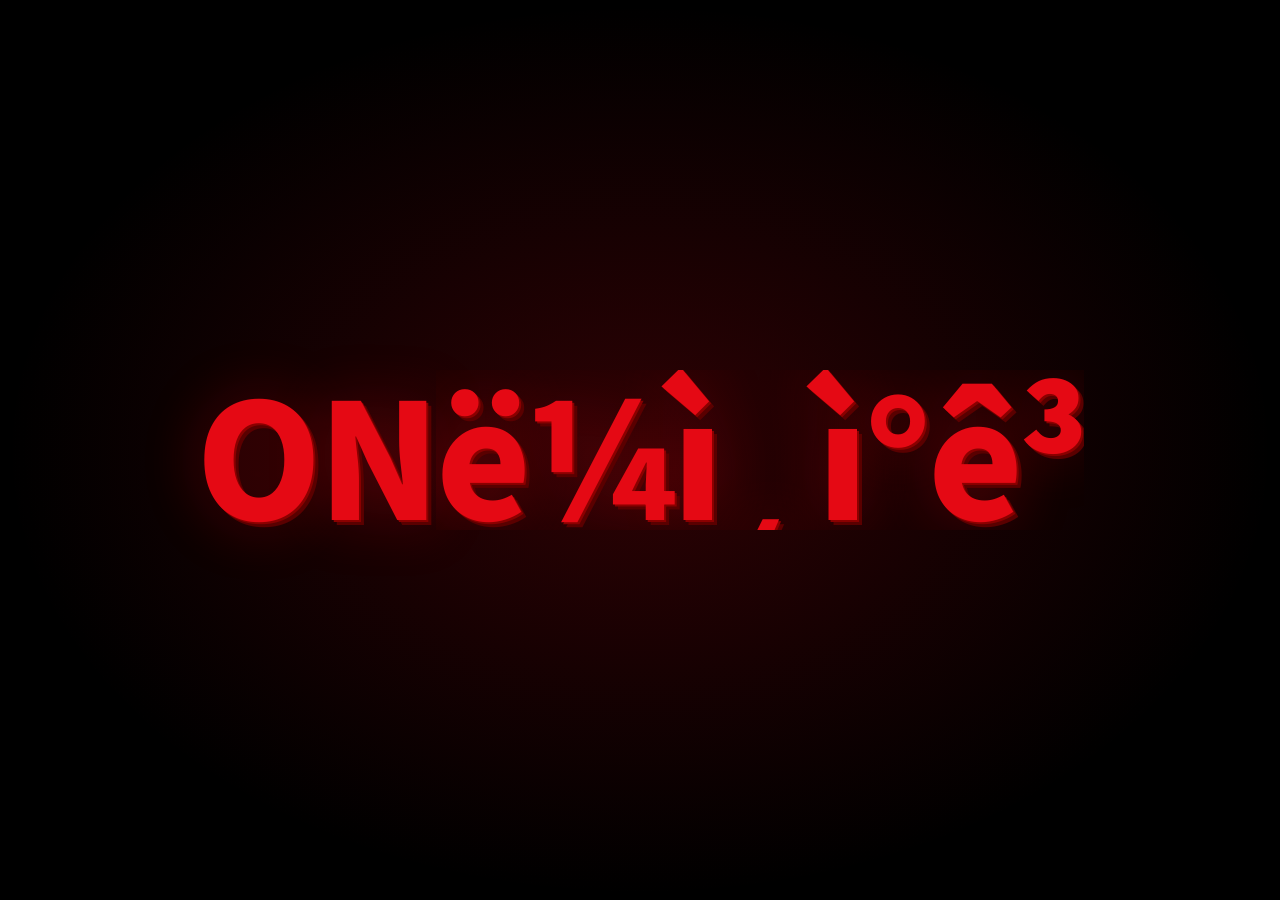
==== templates/intro.html @ ecc40d7e "feat: 온라인연계 인트로 랜딩 페이지 추가 Co-Authored-By: Claude Sonnet 4.6 <noreply@anthropic.com>" ====
<!DOCTYPE html>
<html lang="ko">
<head>
<meta charset="UTF-8">
<meta name="viewport" content="width=device-width, initial-scale=1.0">
<title>ì¨ë¼ì¸ì°ê³ â íì´ë§í¸ ì¤ìê° ê°ê²© ì¶ì²</title>
<style>
  @import url('https://fonts.googleapis.com/css2?family=Noto+Sans+KR:wght@900&display=swap');
  * { margin:0; padding:0; box-sizing:border-box; }
  html, body {
    width:100%; height:100%;
    background:#000; overflow:hidden;
    font-family:'Noto Sans KR', sans-serif;
  }

  #curtain {
    position:fixed; inset:0;
    background:linear-gradient(135deg, #8B0000 0%, #E50914 50%, #8B0000 100%);
    opacity:0; pointer-events:none; z-index:100;
  }

  #stage {
    position:relative; width:100vw; height:100vh;
    display:flex; align-items:center; justify-content:center;
  }
  #glow {
    position:fixed; inset:0;
    background:radial-gradient(ellipse at center, rgba(229,9,20,0.2) 0%, transparent 70%);
    pointer-events:none; opacity:0;
  }
  #logo {
    position:relative;
    display:flex; align-items:center; justify-content:center;
  }

  #on-block {
    font-family:'Noto Sans KR', sans-serif;
    font-weight:900; font-size:clamp(80px,15vw,160px);
    line-height:1; letter-spacing:-4px; color:#E50914;
    text-shadow:2px 2px 0 #8B0000, 5px 5px 0 #5a0000, 0 0 60px rgba(229,9,20,0.3);
    opacity:0; transform:scale(2.5); filter:brightness(3);
  }
  #rest {
    font-family:'Noto Sans KR', sans-serif;
    font-weight:900; font-size:clamp(80px,15vw,160px);
    line-height:1; letter-spacing:-4px; color:#E50914;
    text-shadow:2px 2px 0 #8B0000, 5px 5px 0 #5a0000, 0 0 60px rgba(229,9,20,0.3);
    clip-path:inset(0 100% 0 0); white-space:nowrap;
  }
  #sweep {
    position:absolute; top:0; left:-100%; width:50%; height:100%;
    background:linear-gradient(105deg, transparent 0%,
      rgba(255,255,255,0.08) 40%, rgba(255,255,255,0.3) 50%,
      rgba(255,255,255,0.08) 60%, transparent 100%);
    pointer-events:none; opacity:0;
  }
  #tagline {
    position:absolute; bottom:-44px; left:50%; transform:translateX(-50%);
    color:#444; font-size:12px; letter-spacing:8px;
    text-transform:uppercase; white-space:nowrap; opacity:0;
  }
  #fade-out {
    position:fixed; inset:0; background:#000;
    opacity:0; pointer-events:none; z-index:300;
    transition:opacity 0.7s ease;
  }
  #bottom-hint {
    position:fixed; bottom:28px; left:50%; transform:translateX(-50%);
    color:#222; font-size:11px; letter-spacing:3px;
    opacity:0; white-space:nowrap; transition:opacity 1s ease;
  }
</style>
</head>
<body>

<div id="curtain"></div>
<div id="fade-out"></div>

<div id="stage">
  <div id="glow"></div>
  <div id="logo">
    <div id="on-block">ON</div>
    <div id="rest">ë¼ì¸ì°ê³</div>
    <div id="sweep"></div>
    <div id="tagline">HiMart Intelligence Â· Real-Time Price</div>
  </div>
</div>

<div id="bottom-hint">íì´ë§í¸ ì¤ìê° ê°ê²© ì¶ì² íë«í¼</div>

<audio id="tadum-audio" preload="auto">
  <source src="[data-uri]" type="audio/mp3">
</audio>

<script>
function runIntro() {
  const onBlock = document.getElementById('on-block');
  const rest    = document.getElementById('rest');
  const sweep   = document.getElementById('sweep');
  const glow    = document.getElementById('glow');
  const tagline = document.getElementById('tagline');
  const curtain = document.getElementById('curtain');
  const fadeOut = document.getElementById('fade-out');
  const hint    = document.getElementById('bottom-hint');
  const audio   = document.getElementById('tadum-audio');

  // T=0: ë¹¨ê° ì»¤í¼ íëì
  curtain.style.transition = 'opacity 0.12s ease';
  curtain.style.opacity    = '1';
  setTimeout(() => {
    curtain.style.transition = 'opacity 0.4s ease';
    curtain.style.opacity    = '0';
  }, 120);

  // T=80ms: ì¬ì´ë (ìëì¬ì â ì¤í¨í´ë ë¬´ì)
  setTimeout(() => {
    audio.currentTime = 0;
    audio.play().catch(() => {});
  }, 80);

  // T=100ms: ê¸ë¡ì°
  setTimeout(() => {
    glow.style.transition = 'opacity 0.4s ease';
    glow.style.opacity    = '1';
  }, 100);

  // T=150ms: ON í­ë° ë±ì¥
  setTimeout(() => {
    onBlock.style.transition = 'opacity 0.1s ease, transform 0.55s cubic-bezier(0.1,0,0.05,1), filter 0.55s ease';
    onBlock.style.opacity    = '1';
    onBlock.style.transform  = 'scale(1)';
    onBlock.style.filter     = 'brightness(1)';
  }, 150);

  // T=550ms: ë¼ì¸ì°ê³ ì¸ë§ì¤í¬
  setTimeout(() => {
    rest.style.transition = 'clip-path 0.65s cubic-bezier(0.35,0,0.1,1)';
    rest.style.clipPath   = 'inset(0 0% 0 0)';
  }, 550);

  // T=590ms: ë¹ ì¤ì
  setTimeout(() => {
    sweep.style.opacity = '1';
    sweep.style.left    = '-50%';
    requestAnimationFrame(() => requestAnimationFrame(() => {
      sweep.style.transition = 'left 0.9s cubic-bezier(0.4,0,0.2,1)';
      sweep.style.left       = '160%';
    }));
    setTimeout(() => { sweep.style.opacity = '0'; }, 900);
  }, 590);

  // T=1500ms: íê·¸ë¼ì¸ + íí¸
  setTimeout(() => {
    tagline.style.transition = 'opacity 1s ease';
    tagline.style.opacity    = '1';
    hint.style.opacity       = '1';
  }, 1500);

  // T=3200ms: íì´ë ìì
  setTimeout(() => { fadeOut.style.opacity = '1'; }, 3200);

  // T=3900ms: ë©ì¸ì¼ë¡ ì´ë
  setTimeout(() => { window.location.href = '/main'; }, 3900);
}

// ââ íì´ì§ ë¡ë ì¦ì ìì ââ
window.addEventListener('load', () => {
  // ìëì¬ì ì ì± ì°í ìë
  document.body.addEventListener('click', () => {}, { once: true });
  runIntro();
});
</script>
</body>
</html>
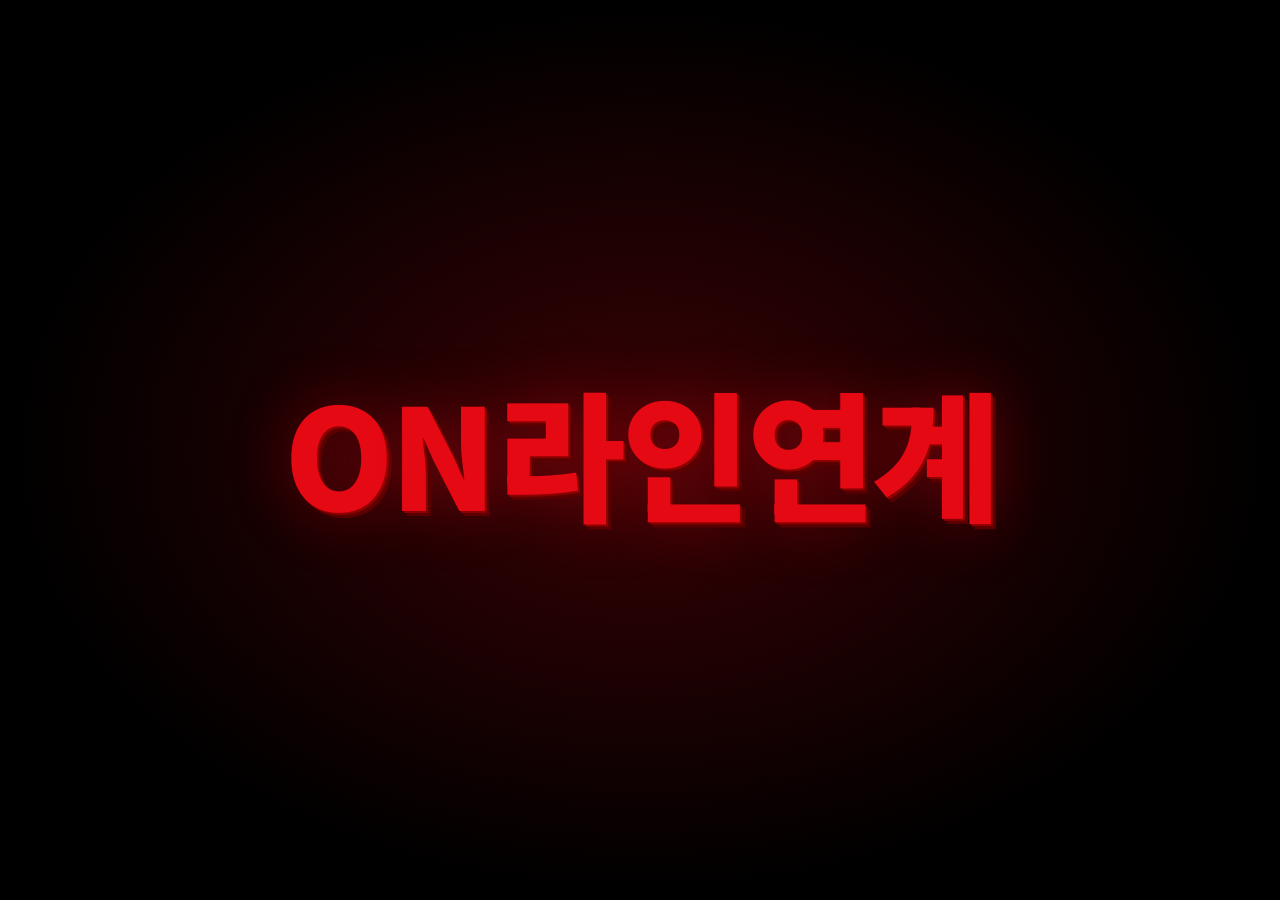
==== commit c1332473: "fix: 인트로 한글 깨짐 수정 및 애니메이션 재설계 (N 팝업 → O 왼쪽, 라인연계 오른쪽) Co-Authored-By: Claude Sonnet 4.6 <noreply@ant" ====
--- a/templates/intro.html
+++ b/templates/intro.html
@@ -3,172 +3,149 @@
 <head>
 <meta charset="UTF-8">
 <meta name="viewport" content="width=device-width, initial-scale=1.0">
-<title>ì¨ë¼ì¸ì°ê³ â íì´ë§í¸ ì¤ìê° ê°ê²© ì¶ì²</title>
+<title>온라인연계 – 하이마트 실시간 가격 추천</title>
 <style>
   @import url('https://fonts.googleapis.com/css2?family=Noto+Sans+KR:wght@900&display=swap');
-  * { margin:0; padding:0; box-sizing:border-box; }
+  * { margin: 0; padding: 0; box-sizing: border-box; }
   html, body {
-    width:100%; height:100%;
-    background:#000; overflow:hidden;
-    font-family:'Noto Sans KR', sans-serif;
+    width: 100%; height: 100%;
+    background: #000; overflow: hidden;
+    font-family: 'Noto Sans KR', sans-serif;
   }
 
-  #curtain {
-    position:fixed; inset:0;
-    background:linear-gradient(135deg, #8B0000 0%, #E50914 50%, #8B0000 100%);
-    opacity:0; pointer-events:none; z-index:100;
+  #glow {
+    position: fixed; inset: 0;
+    background: radial-gradient(ellipse at center, rgba(229,9,20,0.25) 0%, transparent 70%);
+    pointer-events: none; opacity: 0;
   }
 
   #stage {
-    position:relative; width:100vw; height:100vh;
-    display:flex; align-items:center; justify-content:center;
-  }
-  #glow {
-    position:fixed; inset:0;
-    background:radial-gradient(ellipse at center, rgba(229,9,20,0.2) 0%, transparent 70%);
-    pointer-events:none; opacity:0;
-  }
-  #logo {
-    position:relative;
-    display:flex; align-items:center; justify-content:center;
+    width: 100vw; height: 100vh;
+    display: flex; align-items: center; justify-content: center;
   }
 
-  #on-block {
-    font-family:'Noto Sans KR', sans-serif;
-    font-weight:900; font-size:clamp(80px,15vw,160px);
-    line-height:1; letter-spacing:-4px; color:#E50914;
-    text-shadow:2px 2px 0 #8B0000, 5px 5px 0 #5a0000, 0 0 60px rgba(229,9,20,0.3);
-    opacity:0; transform:scale(2.5); filter:brightness(3);
+  #logo {
+    position: relative;
+    display: flex; align-items: center; justify-content: center;
   }
-  #rest {
-    font-family:'Noto Sans KR', sans-serif;
-    font-weight:900; font-size:clamp(80px,15vw,160px);
-    line-height:1; letter-spacing:-4px; color:#E50914;
-    text-shadow:2px 2px 0 #8B0000, 5px 5px 0 #5a0000, 0 0 60px rgba(229,9,20,0.3);
-    clip-path:inset(0 100% 0 0); white-space:nowrap;
+
+  .letter {
+    font-family: 'Noto Sans KR', sans-serif;
+    font-weight: 900;
+    font-size: clamp(60px, 12vw, 140px);
+    line-height: 1;
+    color: #E50914;
+    text-shadow: 2px 2px 0 #8B0000, 5px 5px 0 #5a0000, 0 0 60px rgba(229,9,20,0.4);
   }
-  #sweep {
-    position:absolute; top:0; left:-100%; width:50%; height:100%;
-    background:linear-gradient(105deg, transparent 0%,
-      rgba(255,255,255,0.08) 40%, rgba(255,255,255,0.3) 50%,
-      rgba(255,255,255,0.08) 60%, transparent 100%);
-    pointer-events:none; opacity:0;
+
+  /* N: 정가운데 크게 등장, 뒤로 빠짐 */
+  #n-letter {
+    position: relative;
+    z-index: 10;
+    opacity: 0;
+    transform: scale(4);
+    filter: brightness(4);
+    letter-spacing: 0;
   }
+
+  /* O: N 뒤에서 왼쪽으로 빠져나옴 */
+  #o-letter {
+    opacity: 0;
+    transform: translateX(100px);
+    letter-spacing: -4px;
+  }
+
+  /* 라인연계: N 뒤에서 오른쪽으로 빠져나옴 */
+  #rest-letters {
+    opacity: 0;
+    transform: translateX(-100px);
+    white-space: nowrap;
+    letter-spacing: -4px;
+  }
+
   #tagline {
-    position:absolute; bottom:-44px; left:50%; transform:translateX(-50%);
-    color:#444; font-size:12px; letter-spacing:8px;
-    text-transform:uppercase; white-space:nowrap; opacity:0;
+    position: absolute; bottom: -40px; left: 50%; transform: translateX(-50%);
+    color: #333; font-size: 11px; letter-spacing: 7px;
+    text-transform: uppercase; white-space: nowrap; opacity: 0;
   }
+
   #fade-out {
-    position:fixed; inset:0; background:#000;
-    opacity:0; pointer-events:none; z-index:300;
-    transition:opacity 0.7s ease;
+    position: fixed; inset: 0; background: #000;
+    opacity: 0; pointer-events: none; z-index: 300;
+    transition: opacity 0.7s ease;
   }
+
   #bottom-hint {
-    position:fixed; bottom:28px; left:50%; transform:translateX(-50%);
-    color:#222; font-size:11px; letter-spacing:3px;
-    opacity:0; white-space:nowrap; transition:opacity 1s ease;
+    position: fixed; bottom: 28px; left: 50%; transform: translateX(-50%);
+    color: #1a1a1a; font-size: 11px; letter-spacing: 3px;
+    opacity: 0; white-space: nowrap; transition: opacity 1s ease;
   }
 </style>
 </head>
 <body>
 
-<div id="curtain"></div>
 <div id="fade-out"></div>
+<div id="glow"></div>
 
 <div id="stage">
-  <div id="glow"></div>
   <div id="logo">
-    <div id="on-block">ON</div>
-    <div id="rest">ë¼ì¸ì°ê³</div>
-    <div id="sweep"></div>
-    <div id="tagline">HiMart Intelligence Â· Real-Time Price</div>
+    <div id="o-letter" class="letter">O</div>
+    <div id="n-letter" class="letter">N</div>
+    <div id="rest-letters" class="letter">라인연계</div>
+    <div id="tagline">HiMart Intelligence · Real-Time Price</div>
   </div>
 </div>
 
-<div id="bottom-hint">íì´ë§í¸ ì¤ìê° ê°ê²© ì¶ì² íë«í¼</div>
-
-<audio id="tadum-audio" preload="auto">
-  <source src="[data-uri]" type="audio/mp3">
-</audio>
+<div id="bottom-hint">하이마트 실시간 가격 추천 플랫폼</div>
 
 <script>
 function runIntro() {
-  const onBlock = document.getElementById('on-block');
-  const rest    = document.getElementById('rest');
-  const sweep   = document.getElementById('sweep');
+  const n       = document.getElementById('n-letter');
+  const o       = document.getElementById('o-letter');
+  const rest    = document.getElementById('rest-letters');
   const glow    = document.getElementById('glow');
   const tagline = document.getElementById('tagline');
-  const curtain = document.getElementById('curtain');
   const fadeOut = document.getElementById('fade-out');
   const hint    = document.getElementById('bottom-hint');
-  const audio   = document.getElementById('tadum-audio');
 
-  // T=0: ë¹¨ê° ì»¤í¼ íëì
-  curtain.style.transition = 'opacity 0.12s ease';
-  curtain.style.opacity    = '1';
+  // T=0: 붉은 글로우
+  glow.style.transition = 'opacity 0.5s ease';
+  glow.style.opacity = '1';
+
+  // T=80ms: N 정가운데 크게 팝업
   setTimeout(() => {
-    curtain.style.transition = 'opacity 0.4s ease';
-    curtain.style.opacity    = '0';
-  }, 120);
-
-  // T=80ms: ì¬ì´ë (ìëì¬ì â ì¤í¨í´ë ë¬´ì)
-  setTimeout(() => {
-    audio.currentTime = 0;
-    audio.play().catch(() => {});
+    n.style.transition = 'opacity 0.12s ease, transform 0.6s cubic-bezier(0.05,0,0.05,1), filter 0.6s ease';
+    n.style.opacity = '1';
+    n.style.transform = 'scale(1)';
+    n.style.filter = 'brightness(1)';
   }, 80);
 
-  // T=100ms: ê¸ë¡ì°
+  // T=750ms: N이 자리잡으면 — O는 왼쪽으로, 라인연계는 오른쪽으로
   setTimeout(() => {
-    glow.style.transition = 'opacity 0.4s ease';
-    glow.style.opacity    = '1';
-  }, 100);
+    o.style.transition = 'opacity 0.45s ease, transform 0.7s cubic-bezier(0.2,0,0.1,1)';
+    o.style.opacity = '1';
+    o.style.transform = 'translateX(0)';
 
-  // T=150ms: ON í­ë° ë±ì¥
-  setTimeout(() => {
-    onBlock.style.transition = 'opacity 0.1s ease, transform 0.55s cubic-bezier(0.1,0,0.05,1), filter 0.55s ease';
-    onBlock.style.opacity    = '1';
-    onBlock.style.transform  = 'scale(1)';
-    onBlock.style.filter     = 'brightness(1)';
-  }, 150);
+    rest.style.transition = 'opacity 0.45s ease, transform 0.7s cubic-bezier(0.2,0,0.1,1)';
+    rest.style.opacity = '1';
+    rest.style.transform = 'translateX(0)';
+  }, 750);
 
-  // T=550ms: ë¼ì¸ì°ê³ ì¸ë§ì¤í¬
-  setTimeout(() => {
-    rest.style.transition = 'clip-path 0.65s cubic-bezier(0.35,0,0.1,1)';
-    rest.style.clipPath   = 'inset(0 0% 0 0)';
-  }, 550);
-
-  // T=590ms: ë¹ ì¤ì
-  setTimeout(() => {
-    sweep.style.opacity = '1';
-    sweep.style.left    = '-50%';
-    requestAnimationFrame(() => requestAnimationFrame(() => {
-      sweep.style.transition = 'left 0.9s cubic-bezier(0.4,0,0.2,1)';
-      sweep.style.left       = '160%';
-    }));
-    setTimeout(() => { sweep.style.opacity = '0'; }, 900);
-  }, 590);
-
-  // T=1500ms: íê·¸ë¼ì¸ + íí¸
+  // T=1700ms: 태그라인, 하단 힌트
   setTimeout(() => {
     tagline.style.transition = 'opacity 1s ease';
-    tagline.style.opacity    = '1';
-    hint.style.opacity       = '1';
-  }, 1500);
+    tagline.style.opacity = '1';
+    hint.style.opacity = '1';
+  }, 1700);
 
-  // T=3200ms: íì´ë ìì
-  setTimeout(() => { fadeOut.style.opacity = '1'; }, 3200);
+  // T=3300ms: 페이드 아웃
+  setTimeout(() => { fadeOut.style.opacity = '1'; }, 3300);
 
-  // T=3900ms: ë©ì¸ì¼ë¡ ì´ë
-  setTimeout(() => { window.location.href = '/main'; }, 3900);
+  // T=4000ms: 메인으로 이동
+  setTimeout(() => { window.location.href = '/main'; }, 4000);
 }
 
-// ââ íì´ì§ ë¡ë ì¦ì ìì ââ
-window.addEventListener('load', () => {
-  // ìëì¬ì ì ì± ì°í ìë
-  document.body.addEventListener('click', () => {}, { once: true });
-  runIntro();
-});
+window.addEventListener('load', runIntro);
 </script>
 </body>
 </html>
